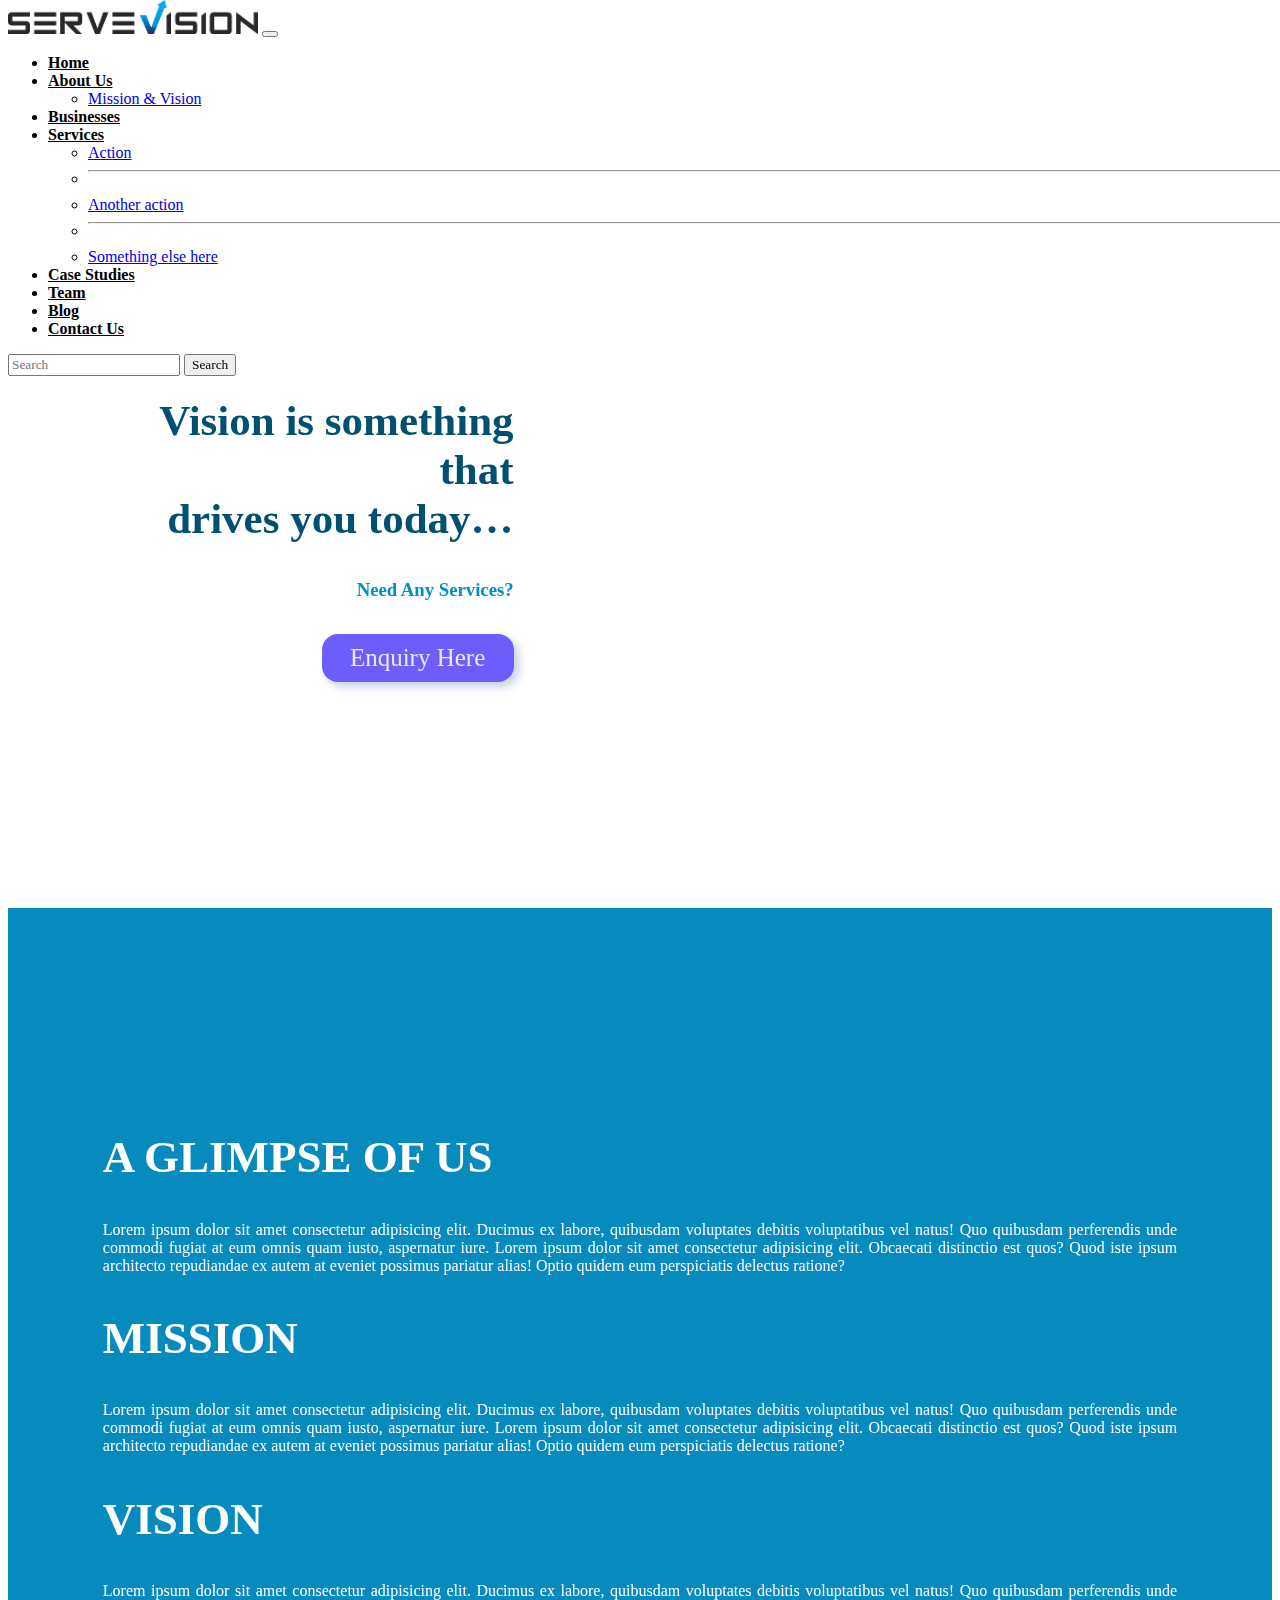
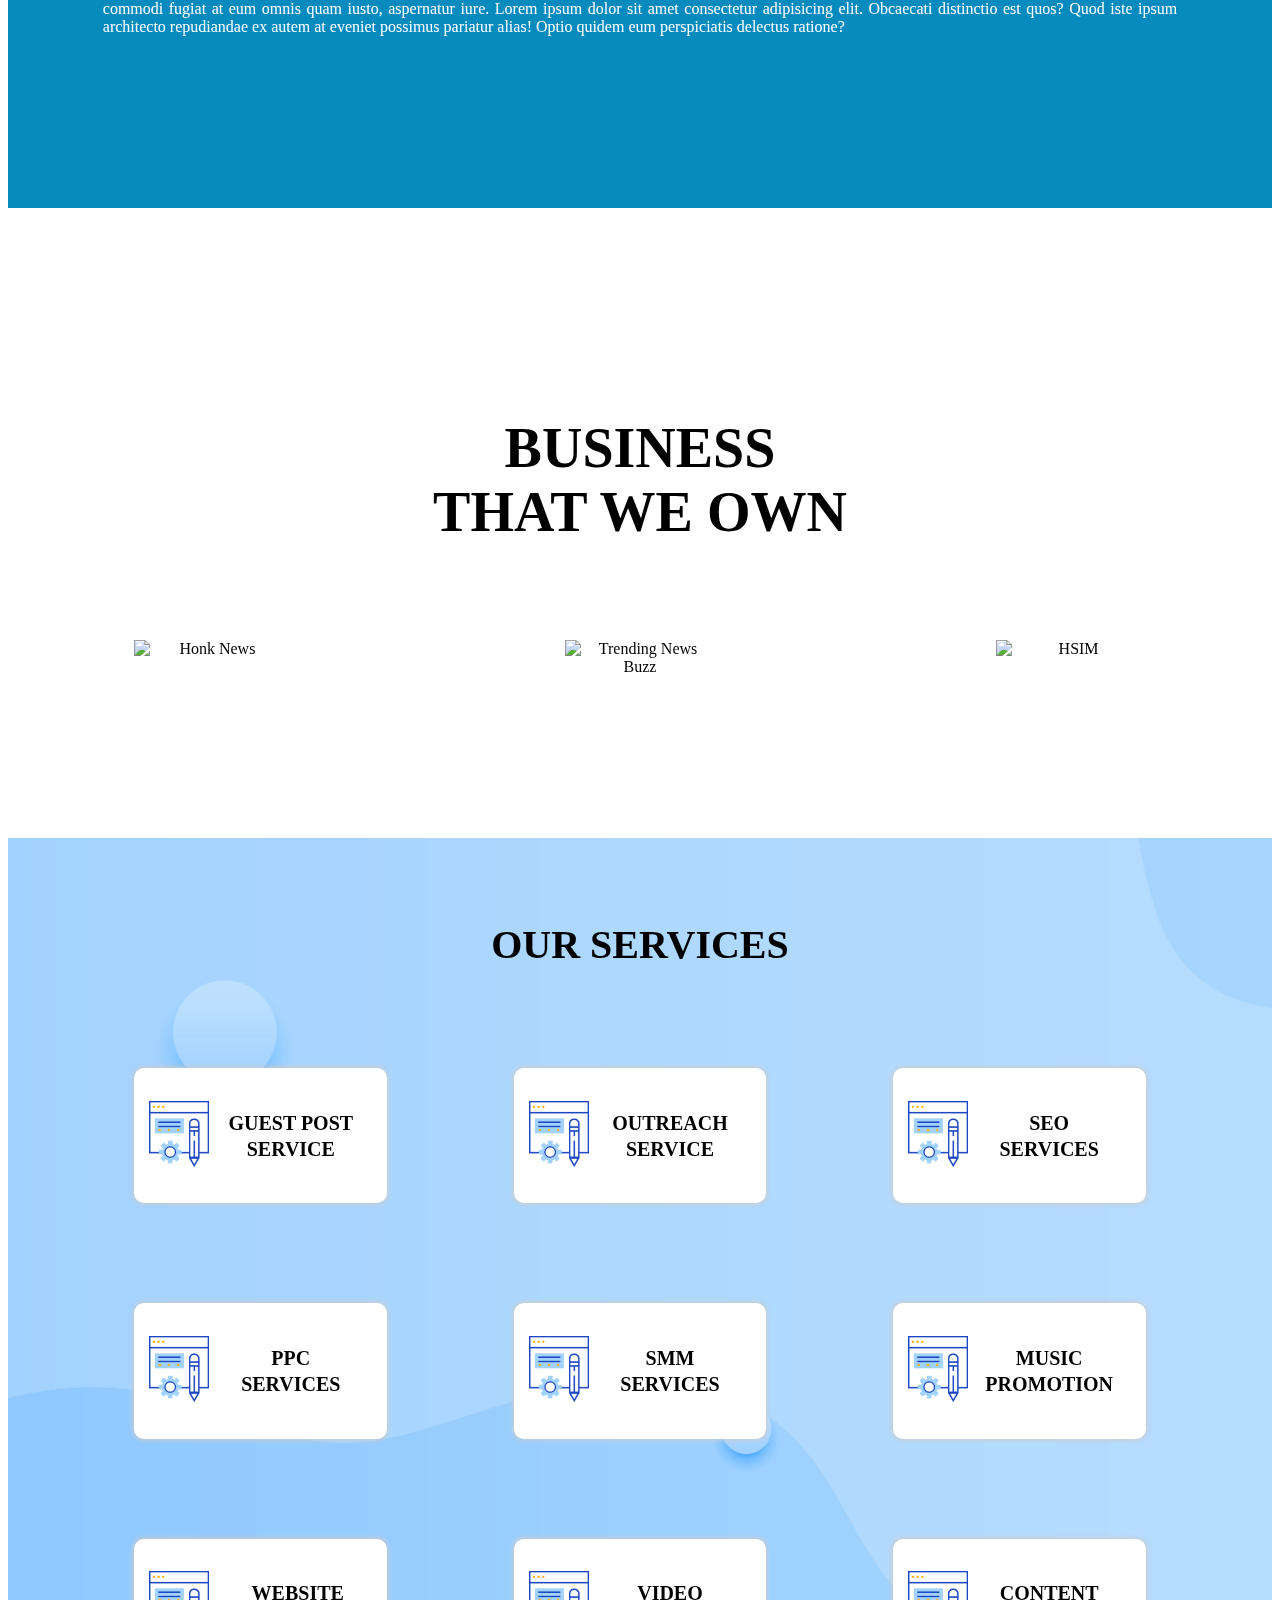
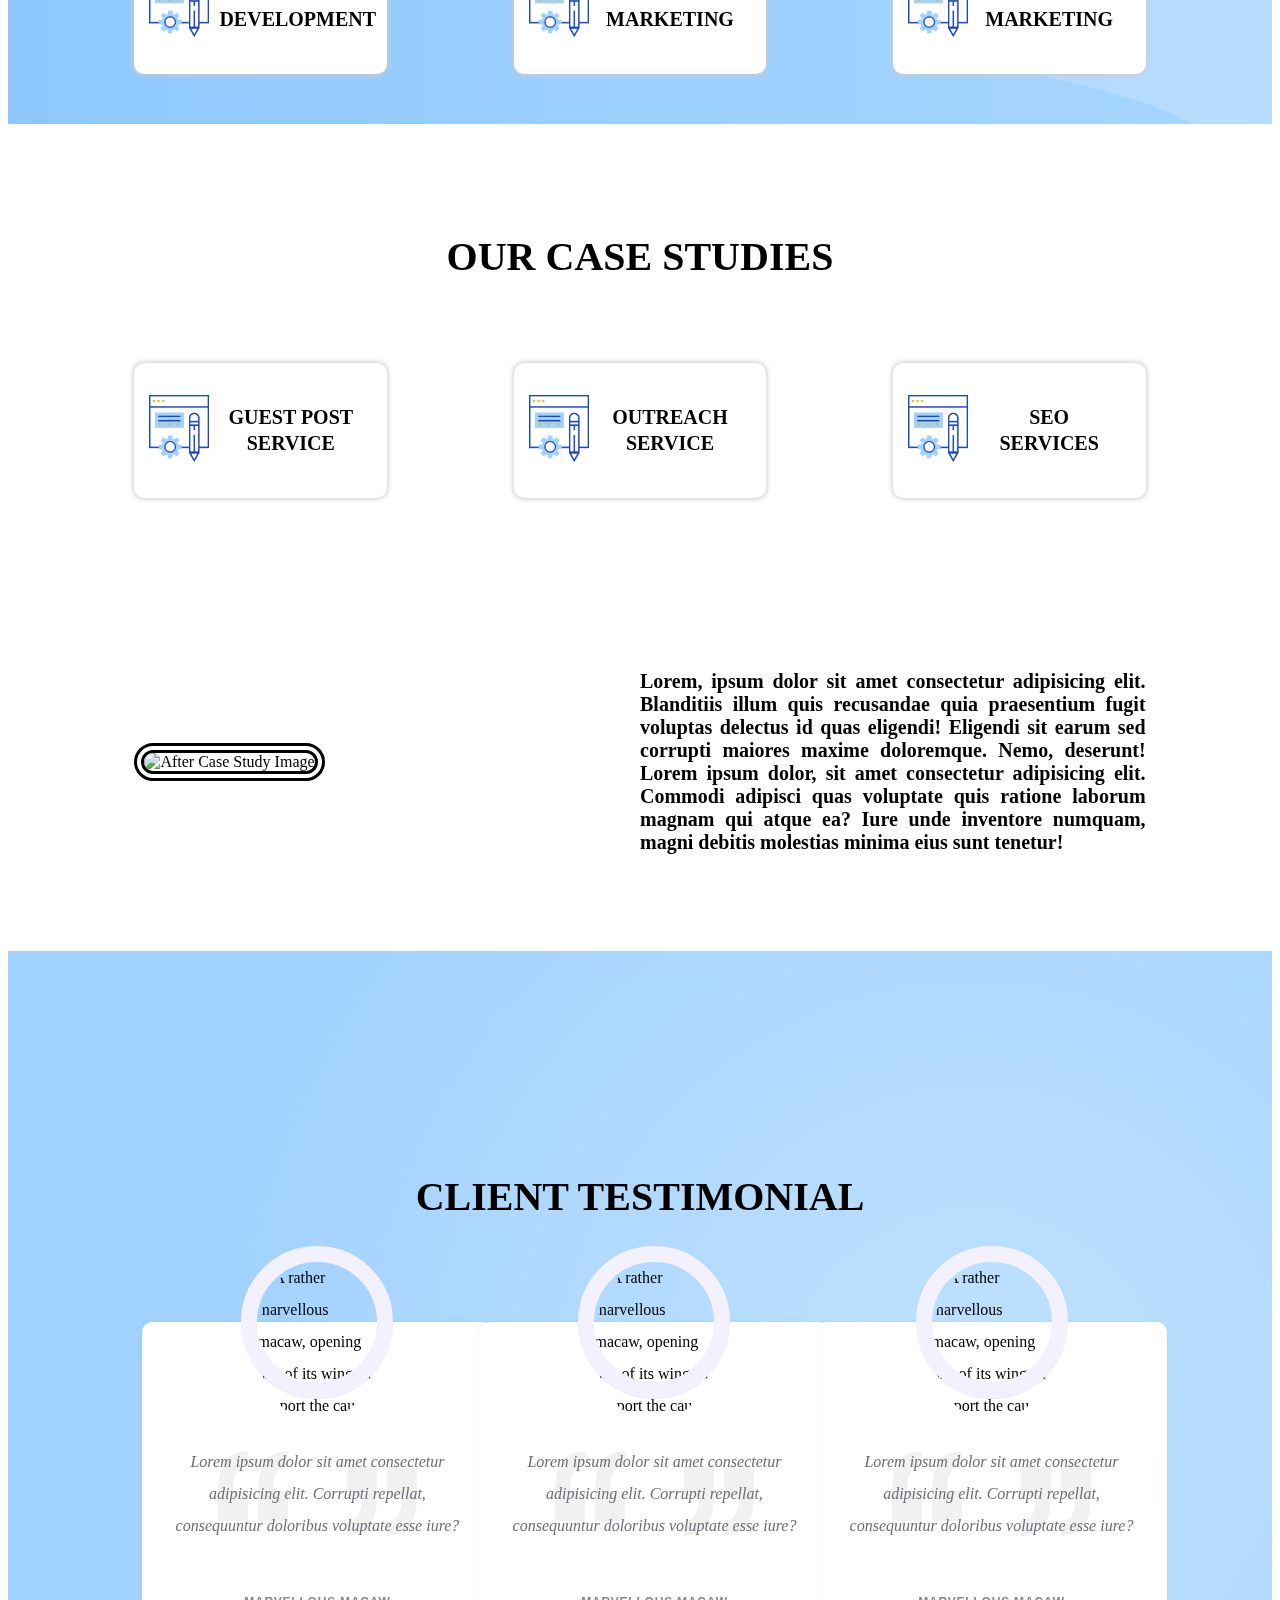
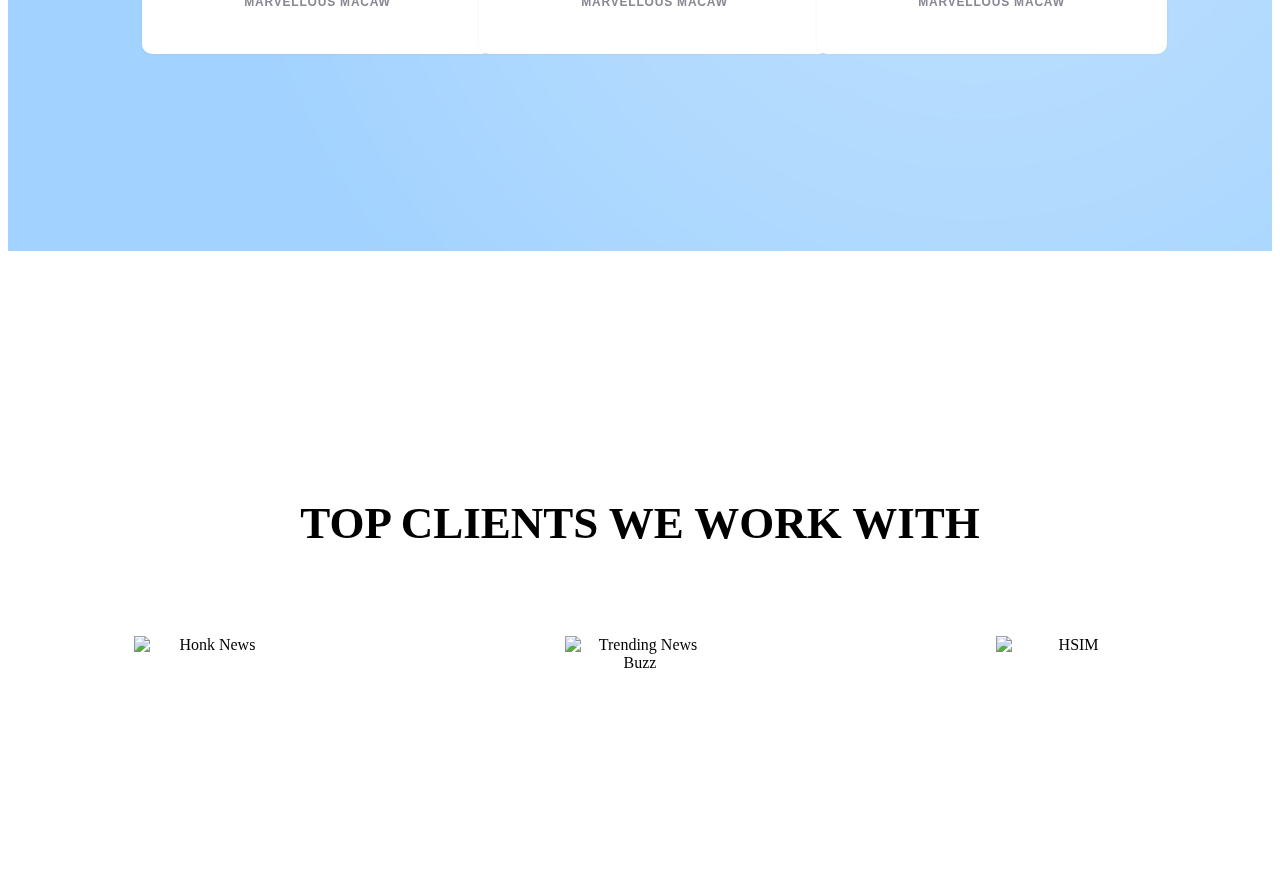
==== index.html @ 3889c472 "first commit" ====
<!DOCTYPE html>
<html lang="en">
<head>
    
    <link href="https://cdn.jsdelivr.net/npm/bootstrap@5.2.0/dist/css/bootstrap.min.css" rel="stylesheet" integrity="sha384-gH2yIJqKdNHPEq0n4Mqa/HGKIhSkIHeL5AyhkYV8i59U5AR6csBvApHHNl/vI1Bx" crossorigin="anonymous">
    <meta charset="UTF-8">
    <meta http-equiv="X-UA-Compatible" content="IE=edge">
    <meta name="viewport" content="width=device-width, initial-scale=1.0">
    <title>Serve Vision</title>
    <link rel="icon" type="image/x-icon" href="./media/images/favicon.png">
    <link rel="stylesheet" href="./style.css">
</head>
<body>
     <main id="main-container"> 
      <!-- Testing Navigation -->
      <nav class="navbar navbar-expand-lg bg-light">
        <div class="container">
          <a class="navbar-brand" href="#"><img src="./media/images/logo.png" alt="Serve Vision" width="250px"></a>
          <button class="navbar-toggler" type="button" data-bs-toggle="collapse" data-bs-target="#navbarSupportedContent" aria-controls="navbarSupportedContent" aria-expanded="false" aria-label="Toggle navigation">
            <span class="navbar-toggler-icon"></span>
          </button>
          <div class="collapse navbar-collapse" id="navbarSupportedContent">
            <ul class="navbar-nav me-auto mb-2 mb-lg-0">
              <li class="nav-item">
                <a class="nav-link active" aria-current="page" href="/index.html">Home</a>
              </li>
              <li class="nav-item dropdown">
                <a class="nav-link dropdown-toggle" href="#" role="button" data-bs-toggle="dropdown" aria-expanded="false">
                  About Us
                </a>
                <ul class="dropdown-menu">
                  <li><a class="dropdown-item" href="#missionvision">Mission & Vision</a></li>
                </ul>
              </li>
              <li class="nav-item">
                <a class="nav-link" href="#businesses">Businesses</a>
              </li>
              <li class="nav-item dropdown">
                <a class="nav-link dropdown-toggle" href="#services" role="button" data-bs-toggle="dropdown" aria-expanded="false">
                  Services
                </a>
                <ul class="dropdown-menu">
                  <li><a class="dropdown-item" href="#">Action</a></li>
                  <li><hr class="dropdown-divider"></li>
                  <li><a class="dropdown-item" href="#">Another action</a></li>
                  <li><hr class="dropdown-divider"></li>
                  <li><a class="dropdown-item" href="#">Something else here</a></li>
                </ul>
              </li>
              <li class="nav-item">
                <a class="nav-link" href="#casestudies">Case Studies</a>
              </li>
              <li class="nav-item">
                <a class="nav-link" href="#">Team</a>
              </li>
              <li class="nav-item">
                <a class="nav-link" href="#">Blog</a>
              </li>
              <li class="nav-item">
                <a class="nav-link" href="#">Contact Us</a>
              </li>
            </ul>
            <form class="d-flex" role="search">
              <input class="form-control me-2" type="search" placeholder="Search" aria-label="Search">
              <button class="btn btn-outline-success" type="submit">Search</button>
            </form>
          </div>
        </div>
      </nav>
      <!-- Image & Text Section  -->
      <div class="background-image-section">
        <video src="./media/video/background.mp4" id="background-video"  autoplay muted></video>
        <video src="./media/video/backgroundmobile.mp4" id="background-video-mobile"  autoplay muted></video>
        <div class="background-main-section">
        <div class="background-left-section">
          <h2>Vision is something that<br> drives you today…</h2>
          <h3 class="needservice">Need Any Services?</h3>
          <!-- <div class="btn-image btn__primary"><p>Button</p></div> -->
          <div class="image-button-section">
          <div class="image-button">Enquiry Here</div></div>
        </div>
        <div class="background-right-section">
        </div></div>
      </div>
      <!-- Glimpse Section -->
      <div class="glimpse-section">
        <div class="glimpse-section-content">
        <h2>A Glimpse of us</h2>
        <p>Lorem ipsum dolor sit amet consectetur adipisicing elit. Ducimus ex labore, quibusdam voluptates debitis voluptatibus vel natus! Quo quibusdam perferendis unde commodi fugiat at eum omnis quam iusto, aspernatur iure. Lorem ipsum dolor sit amet consectetur adipisicing elit. Obcaecati distinctio est quos? Quod iste ipsum architecto repudiandae ex autem at eveniet possimus pariatur alias! Optio quidem eum perspiciatis delectus ratione?</p>
        <h2>MISSION</h2>
        <p>Lorem ipsum dolor sit amet consectetur adipisicing elit. Ducimus ex labore, quibusdam voluptates debitis voluptatibus vel natus! Quo quibusdam perferendis unde commodi fugiat at eum omnis quam iusto, aspernatur iure. Lorem ipsum dolor sit amet consectetur adipisicing elit. Obcaecati distinctio est quos? Quod iste ipsum architecto repudiandae ex autem at eveniet possimus pariatur alias! Optio quidem eum perspiciatis delectus ratione?</p>
        <h2>VISION</h2>
        <p>Lorem ipsum dolor sit amet consectetur adipisicing elit. Ducimus ex labore, quibusdam voluptates debitis voluptatibus vel natus! Quo quibusdam perferendis unde commodi fugiat at eum omnis quam iusto, aspernatur iure. Lorem ipsum dolor sit amet consectetur adipisicing elit. Obcaecati distinctio est quos? Quod iste ipsum architecto repudiandae ex autem at eveniet possimus pariatur alias! Optio quidem eum perspiciatis delectus ratione?</p>
      </div></div>
    <!-- Business We Own -->
      <div class="business-we-own">
        <h2>BUSINESS<br> THAT WE OWN</h2>
        <div class="logos-section">
          <img src="https://honknews.com/wp-content/uploads/2022/04/Honknews-1.png" alt="Honk News">
          <img src="https://trendingnewsbuzz.com/wp-content/uploads/2022/04/Trendingnewsbuzz-1.png" alt="Trending News Buzz">
          <img src="https://hsim.in/wp-content/uploads/2022/02/png-hsim-logo.png" alt="HSIM">
        </div>
      </div>
      <!-- Services Section -->
      <div class="services-section">
        <h2 class="main-service-heading">Our Services</h2>
        <!-- Service Row 1 -->
          <div class="service-row-one">
            <!-- Service One -->
            <div class="service-one service">
              <div class="image-section">
                <img src="./media/images/Icon.jpg" alt="Service Icon">
              </div>
              <h2 class="service-heading">Guest Post Service</h2>
            </div>
            <!-- Service Two -->
            <div class="service-two service">
              <div class="image-section">
                <img src="./media/images/Icon.jpg" alt="Service Icon">
              </div>
              <h2 class="service-heading">Outreach Service</h2>
            </div>
            <!-- Service Three -->
            <div class="service-three service">
              <div class="image-section">
                <img src="./media/images/Icon.jpg" alt="Service Icon">
              </div>
              <h2 class="service-heading">SEO <br>Services</h2>
            </div>
          </div>
          <!-- Service Row 2 -->
          <div class="service-row-one">
            <!-- Service One -->
            <div class="service-one service">
              <div class="image-section">
                <img src="./media/images/Icon.jpg" alt="Service Icon">
              </div>
              <h2 class="service-heading">PPC <br>Services</h2>
            </div>
            <!-- Service Two -->
            <div class="service-two service">
              <div class="image-section">
                <img src="./media/images/Icon.jpg" alt="Service Icon">
              </div>
              <h2 class="service-heading">SMM <br>Services</h2>
            </div>
            <!-- Service Three -->
            <div class="service-three service">
              <div class="image-section">
                <img src="./media/images/Icon.jpg" alt="Service Icon">
              </div>
              <h2 class="service-heading">Music <br> Promotion</h2>
            </div>
          </div>
          <!-- Service Row 3 -->
          <div class="service-row-one">
            <!-- Service One -->
            <div class="service-one service">
              <div class="image-section">
                <img src="./media/images/Icon.jpg" alt="Service Icon">
              </div>
              <h2 class="service-heading">Website <br> Development</h2>
            </div>
            <!-- Service Two -->
            <div class="service-two service">
              <div class="image-section">
                <img src="./media/images/Icon.jpg" alt="Service Icon">
              </div>
              <h2 class="service-heading">Video <br> Marketing</h2>
            </div>
            <!-- Service Three -->
            <div class="service-three service">
              <div class="image-section">
                <img src="./media/images/Icon.jpg" alt="Service Icon">
              </div>
              <h2 class="service-heading">Content <br> Marketing</h2>
            </div>
          </div>
      </div>
      <!-- Our Case Studies -->
      <div class="case-studies">
        <h2 class="main-service-heading">Our Case Studies</h2>
        <div class="service-row-one">
          <!-- Service One -->
          <div class="service-one service">
            <div class="image-section">
              <img src="./media/images/Icon.jpg" alt="Service Icon">
            </div>
            <h2 class="service-heading">Guest Post Service</h2>
          </div>
          <!-- Service Two -->
          <div class="service-two service">
            <div class="image-section">
              <img src="./media/images/Icon.jpg" alt="Service Icon">
            </div>
            <h2 class="service-heading">Outreach Service</h2>
          </div>
          <!-- Service Three -->
          <div class="service-three service">
            <div class="image-section">
              <img src="./media/images/Icon.jpg" alt="Service Icon">
            </div>
            <h2 class="service-heading">SEO <br>Services</h2>
          </div>
        </div>
      </div>
      <!-- After Case Studies -->
      <div class="after-case-studies">
        <div class="main-after-case">
        <div class="after-case-image">
          <img src="https://images.unsplash.com/photo-1546587348-d12660c30c50?ixlib=rb-1.2.1&ixid=MnwxMjA3fDB8MHxzZWFyY2h8N3x8bmF0dXJhbHxlbnwwfHwwfHw%3D" alt="After Case Study Image">
        </div>
        <div class="after-case-text">
          <h4>Lorem, ipsum dolor sit amet consectetur adipisicing elit. Blanditiis illum quis recusandae quia praesentium fugit voluptas delectus id quas eligendi! Eligendi sit earum sed corrupti maiores maxime doloremque. Nemo, deserunt! Lorem ipsum dolor, sit amet consectetur adipisicing elit. Commodi adipisci quas voluptate quis ratione laborum magnam qui atque ea? Iure unde inventore numquam, magni debitis molestias minima eius sunt tenetur!</h4>
        </div>
      </div></div>
      <!-- Client Testimonials -->
      <div class="testimonials-section">
        <h2 class="main-service-heading">Client Testimonial</h2>
        <div class="testimonial-main-section">
          <!-- testimonail One -->
          <div class="testimonial-one testimonials">
          <article>
            <figure>
                <img alt="A rather marvellous macaw, opening one of its wings to support the cause." src="https://images.pexels.com/photos/2317904/pexels-photo-2317904.jpeg?auto=compress&cs=tinysrgb&dpr=2&h=650&w=940" />
            </figure>
        
            <div>
                <p>
                    Lorem ipsum dolor sit amet consectetur adipisicing elit. Corrupti repellat, consequuntur doloribus voluptate esse iure?
                </p>
                <h1>
                    Marvellous Macaw
                </h1>
            </div>
           </article>
          </div>
          <!-- Testimonail Two -->
          <div class="testimonial-two testimonials">
            <article>
              <figure>
                  <img alt="A rather marvellous macaw, opening one of its wings to support the cause." src="https://images.pexels.com/photos/2317904/pexels-photo-2317904.jpeg?auto=compress&cs=tinysrgb&dpr=2&h=650&w=940" />
              </figure>
          
              <div>
                  <p>
                      Lorem ipsum dolor sit amet consectetur adipisicing elit. Corrupti repellat, consequuntur doloribus voluptate esse iure?
                  </p>
                  <h1>
                      Marvellous Macaw
                  </h1>
              </div>
             </article>
            </div>
            <!-- Testimonial Three -->
            <div class="testimonial-three testimonials">
              <article>
                <figure>
                    <img alt="A rather marvellous macaw, opening one of its wings to support the cause." src="https://images.pexels.com/photos/2317904/pexels-photo-2317904.jpeg?auto=compress&cs=tinysrgb&dpr=2&h=650&w=940" />
                </figure>
            
                <div>
                    <p>
                        Lorem ipsum dolor sit amet consectetur adipisicing elit. Corrupti repellat, consequuntur doloribus voluptate esse iure?
                    </p>
                    <h1>
                        Marvellous Macaw
                    </h1>
                </div>
               </article>
              </div>
        </div>
      </div>
      <!-- TOp CLients we work with Section -->
      <div class="top-clients-work">
        <h2>Top Clients we work with</h2>
        <div class="logos-section">
          <img src="https://honknews.com/wp-content/uploads/2022/04/Honknews-1.png" alt="Honk News">
          <img src="https://trendingnewsbuzz.com/wp-content/uploads/2022/04/Trendingnewsbuzz-1.png" alt="Trending News Buzz">
          <img src="https://hsim.in/wp-content/uploads/2022/02/png-hsim-logo.png" alt="HSIM">
        </div>
      </div>
  </main>


<!-- Scripts -->
<script src="./script.js"></script>
<script src="https://cdn.jsdelivr.net/npm/bootstrap@5.2.0/dist/js/bootstrap.bundle.min.js" integrity="sha384-A3rJD856KowSb7dwlZdYEkO39Gagi7vIsF0jrRAoQmDKKtQBHUuLZ9AsSv4jD4Xa" crossorigin="anonymous"></script>
</body>
</html>
---- style.css ----
* {
    font-family: 'Times New Roman', Times, serif;
    box-sizing: border-box;
}
.nav-link {
    color: black !important;
    font-weight: bold;
}
.active {
    color: white;
}
.navbar {
    position: fixed;
    width: 100vw;
    top: 0%;
    background-color: white;
    z-index: 10000;
}
.navbar-toggler-icon {
    color: white;
}
.navbar-toggler {
    color: white;
}

#background-video {
    height: 100vh !important;
    object-fit: cover;
    position: fixed;
    left: 0;
    right: 0;
    top: 0;
    bottom: 0;
    z-index: -1;
  }
  #background-video-mobile {
    display: none;
  }

.background-image-section {
    height: 100vh;
    background-size: cover;
    padding-top: 5%;
    
}
.background-image-section h2 {
    color: #005171;
    font-size: 43px;
    text-align:right;
}


.navbar-toggler span {
    color: white;
}

.background-left-section {
    width: 30%;
}
.background-right-section {
    width: 50%;
}
.background-main-section {
    display: flex;
    /* width: 100vw; */
    text-align: center;
    align-items: center;
    justify-content: center;
    height: 100vh;
    user-select: none;
}
.needservice {
    color: #0090c8;
    text-align: right;
}
.image-button-section {
    display: flex;
    justify-content: end;
    padding-top: 15px;
}
.image-button {
    width: 12rem;
    height: 3rem;
    border-radius: 1rem;
    box-shadow:0.3rem 0.3rem 0.6rem #c8d0e7, -0.2rem -0.2rem 0.5rem #FFFFFF ;
    justify-content: center;
    align-items: center;
    display: flex;
    cursor: pointer;
    transition: 0.3s ease;
    background: #6d5dfc;
    color: #E4EBF5;
    font-size: 25px;
    display: flex;
    user-select: none;
}
.image-button:hover {
    color: #FFFFFF;
}
.image-button:active {
    box-shadow: inset 0.2rem 0.2rem 1rem #5b0eeb, inset -0.2rem -0.2rem 1rem #8abdff;
}
.glimpse-section {
    background: #078bbf;
    height: 100vh;
    padding-top: 30px;
    text-align: left;
    align-items: center;
    justify-content: center;
    display: flex;
    user-select: none;
}

.glimpse-section-content {
    width: 85%;
    margin-left: auto;
    margin-right: auto;
}
.glimpse-section h2 {
    color: white;
    text-transform: uppercase;
    font-size: 45px;
}
.glimpse-section p {
    text-align: justify;
    color: white;
}
.business-we-own {
    background: white;
    height: 70vh;
    text-align: center;
    display: flex;
    flex-direction: column;
    align-items: center;
    justify-content: center;
    user-select: none;
}
.business-we-own h2 {
    font-size: 56px;
}
.logos-section {
    display: flex;
    width: 80%;
    margin-left: auto;
    margin-right: auto ;
    justify-content: space-between;
    margin-top: 50px;
    
}
.logos-section img {
    width: 150px;
    height: auto;
}
.services-section {
    background: url('./media/images/backgroundservice.jpg');
    /* height: 100vh; */
    background-size: cover;
    user-select: none;
}
.service-row-one {
    width: 80%;
    margin-left: auto;
    margin-right: auto;
    justify-content: space-between;
}
.services-section {
    /* text-align: center; */
    padding: 50px 0px;
    text-transform: uppercase;
}
.service-row-one {
    display: flex;
    margin-top: 100px;
}
.main-service-heading {
    font-size: 40px;
    text-align: center;
}
.service {
    background: white;
    width: 25%;
    align-items: left;
    padding: 15px;
    align-items: center;
    box-shadow: 0px 0px 5px 0.5px #ccc;
    border-radius: 10px;
    cursor: pointer;
    user-select: none;
    display: flex;
    transition: all 1s ease;
}

.service:active {
    box-shadow: inset -3px -3px 15px 0.5px #ccc;
}
.service:hover {
    transform: scale(1.02);
}
.service .image-section img {
    width: 60px;
}
.service-heading {
    width: 100%;
    font-size: 20px;
    padding: 10px;
    text-align: center;
    line-height: 1.3;
    text-transform: uppercase;
}
.case-studies {
    background: white;
    height: 50vh;
    user-select: none;
    justify-content: center;
    align-items: center;
    display: flex;
    flex-direction: column;
}

.case-studies .service-row-one {
    margin-top: 50px;
}

.case-studies .main-service-heading {
    text-transform: uppercase;
}
.after-case-studies {
    width: 100%;
    margin-left: auto;
    margin-right: auto;
    background: white;
    padding: 70px 0px;
    user-select: none;
}
.main-after-case {
    width: 80%;
    margin-left: auto;
    margin-right: auto;
    display: flex;
    align-items: center;
}
.after-case-image {
    width: 50%;
}
.after-case-text {
    width: 50%;
}
.after-case-image img {
    width: 80%;
    border-radius: 30px;
    border: 10px double black;
    cursor: pointer;
    transition: all 1s ease;
}
.after-case-image img:hover {
    transform: scale(1.02);
}
.after-case-text h4 {
    text-align: justify;
    font-size: 20px;
}

.testimonials-section {
    background: url('./media/images/testimonialsbackground.jpg');
    background-size: cover;
    height: 100vh;
    padding: 50px 0px;
    user-select: none;
    justify-content: center;
    display: flex;
    flex-direction: column;
}
.testimonials-section .main-service-heading {
    text-transform: uppercase;
}
.testimonial-main-section {
    width: 80%;
    margin-left: auto;
    margin-right: auto;
    padding-top: 60px;
    display: flex;
    justify-content: space-between;
    align-items: center;
    justify-content: center;
}
.testimonials {
    width: 33.33%;
}
/* Testing Tesimonials */
article {
    /* limit the width of the article container */
    width: 350px;
    /* display the contents in a column */
    display: flex;
    flex-direction: column;
    align-items: center;
    background: hsl(0, 0%, 100%);
    line-height: 2;
    border-radius: 10px;
    margin: 0.5rem;
    /* transition for the transform property, updated in the script */
    transition: transform 0.2s ease-out;
    box-shadow: 0 0 5px -2px hsla(0, 0%, 0%, 0.1);
  }
  article figure {
    /* limit the width and height of the figure to show the image in a circle */
    width: 120px;
    height: 120px;
    border-radius: 50%;
    /* specify negative margin matching half the height of the element */
    margin-top: -60px;
    /* position relative for the pseudo element */
    position: relative;
    
  }
  article figure:before {
    /* add a border around the figure matching the color of the background, faking the clip */
    content: "";
    border-radius: inherit;
    position: absolute;
    top: 50%;
    left: 50%;
    width: 100%;
    height: 100%;
    transform: translate(-50%, -50%);
    border: 1rem solid hsl(250, 85%, 97%);
    box-shadow: 0 1px hsla(0, 0%, 0%, 0.1);
  }
  article figure img {
    /* stretch the image to cover the size of the wrapping container */
    border-radius: inherit;
    width: 100%;
    height: 100%;
    /* object fit to maintain the aspect ratio and fit the width/height */
    object-fit: cover;
  }
  
  article div {
    /* center the text in the div container */
    text-align: center;
    margin: 2rem;
  }
  article div p {
    color: hsl(250, 5%, 45%);
    font-weight: 400;
    font-style: italic;
    margin: 1rem 0 3rem;
    font-family: "Noticia Text", serif;
    /* position relative for the pseudo element */
    position: relative;
    z-index: 5;
  }
  article div p:before {
    /* with SVG elements include two icons for the quote */
    content: "";
    position: absolute;
    top: 50%;
    left: 50%;
    width: 100%;
    height: 100%;
    transform: translate(-50%, -50%);
    z-index: -5;
    opacity: 0.05;
    /* position the icons at either end of the paragraph, rotate the second to have a mirrorer image */
    background: url('data:image/svg+xml;utf8,<svg xmlns="http://www.w3.org/2000/svg" viewBox="0 0 70 70" width="70" height="70"><rect x="0" y="40" width="30" height="30"></rect><path d="M 0 40 q 0 -40 30 -40 v 15 q -15 0 -15 25"></path><rect x="40" y="40" width="30" height="30"></rect><path d="M 40 40 q 0 -40 30 -40 v 15 q -15 0 -15 25"></path></svg>'),
      url('data:image/svg+xml;utf8,<svg xmlns="http://www.w3.org/2000/svg" viewBox="0 0 70 70" width="70" height="70" transform="rotate(180)"><rect x="0" y="40" width="30" height="30"></rect><path d="M 0 40 q 0 -40 30 -40 v 15 q -15 0 -15 25"></path><rect x="40" y="40" width="30" height="30"></rect><path d="M 40 40 q 0 -40 30 -40 v 15 q -15 0 -15 25"></path></svg>');
    background-position: 20% 20%, 80% 80%;
    background-repeat: no-repeat;
  }
  article div h1 {
    /* considerably reduce the size of the heading */
    color: hsl(260, 5%, 55%);
    font-family: "Lato", sans-serif;
    font-size: 0.75rem;
    text-transform: uppercase;
    letter-spacing: 0.05rem;
  }
  .top-clients-work {
    background: white;
    height: 70vh;
    text-align: center;
    display: flex;
    flex-direction: column;
    align-items: center;
    justify-content: center;
    user-select: none;
  }
  .top-clients-work h2 {
    font-size: 45px;
    text-transform: uppercase;
}




@media only screen and (max-width: 600px) {
    .background-main-section {
        flex-direction: column;
        /* background: url('./media/images/backgroundmobile.jpg'); */
        height: 100%;
        background-size: cover;
    }
    #background-video {
        display: none;
    }
    #background-video-mobile {
        display: block;
        width: 100vw;
        height: 100vh;
        object-fit: cover;
        position: fixed;
        left: 0;
        right: 0;
        top: 0;
        bottom: 0;
        z-index: -1;
    }
    .background-left-section {
        width: 100%;
    }
    .background-image-section h2 {
        font-size: 33px;
        text-align: center;
    }
    .background-main-section {
        align-items: flex-start;
        justify-content: flex-start;
        padding-top: 18%;
    }
    .image-button-section {
        justify-content: center;
    }
    .needservice {
        text-align: center;
    }
    .image-button {
        height: 2rem;
        font-size: 20px;
        width: 10rem;
    }
    .glimpse-section {
        height: auto;
        width: auto;
    }
    .glimpse-section h2 {
        font-size: 30px;
    }
    .business-we-own {
        height: auto;
        justify-content: center;
        padding: 30px 0px;
    }

    .logos-section {
        flex-direction: column;
        align-items: center;
        margin-top: 0px;
    }
    .logos-section img {
        margin-top: 20%;
    }
    .business-we-own h2 {
        font-size: 42px;
    }
    .service-row-one {
        flex-direction: column;
    }
    .service {
        width: 100%;
        margin-top: 15px;
    }
    .service-row-one {
        margin-top: 10px;
    }
    .case-studies {
        height: auto;
    }
    .case-studies .main-service-heading {
        font-size: 30px;
        margin-top: 15px;
    }
    .main-after-case {
        flex-direction: column;
    }
    .after-case-image {
        width: 100%;
    }
    .after-case-text {
        width: 100%;
    }
    .after-case-image img {
        width: 100%;
    }
    .after-case-text h4 {
        margin-top: 30px;
        text-align: justify;
    }
    .testimonials-section {
        height: auto;
    }
    .testimonial-main-section {
        flex-direction: column;
        width: auto;
        align-items: flex-start;
    }
    .testimonial-two, .testimonial-three {
        margin-top: 60px;
    }
    .top-clients-work h2 {
        font-size: 30px;
    }
   
  }
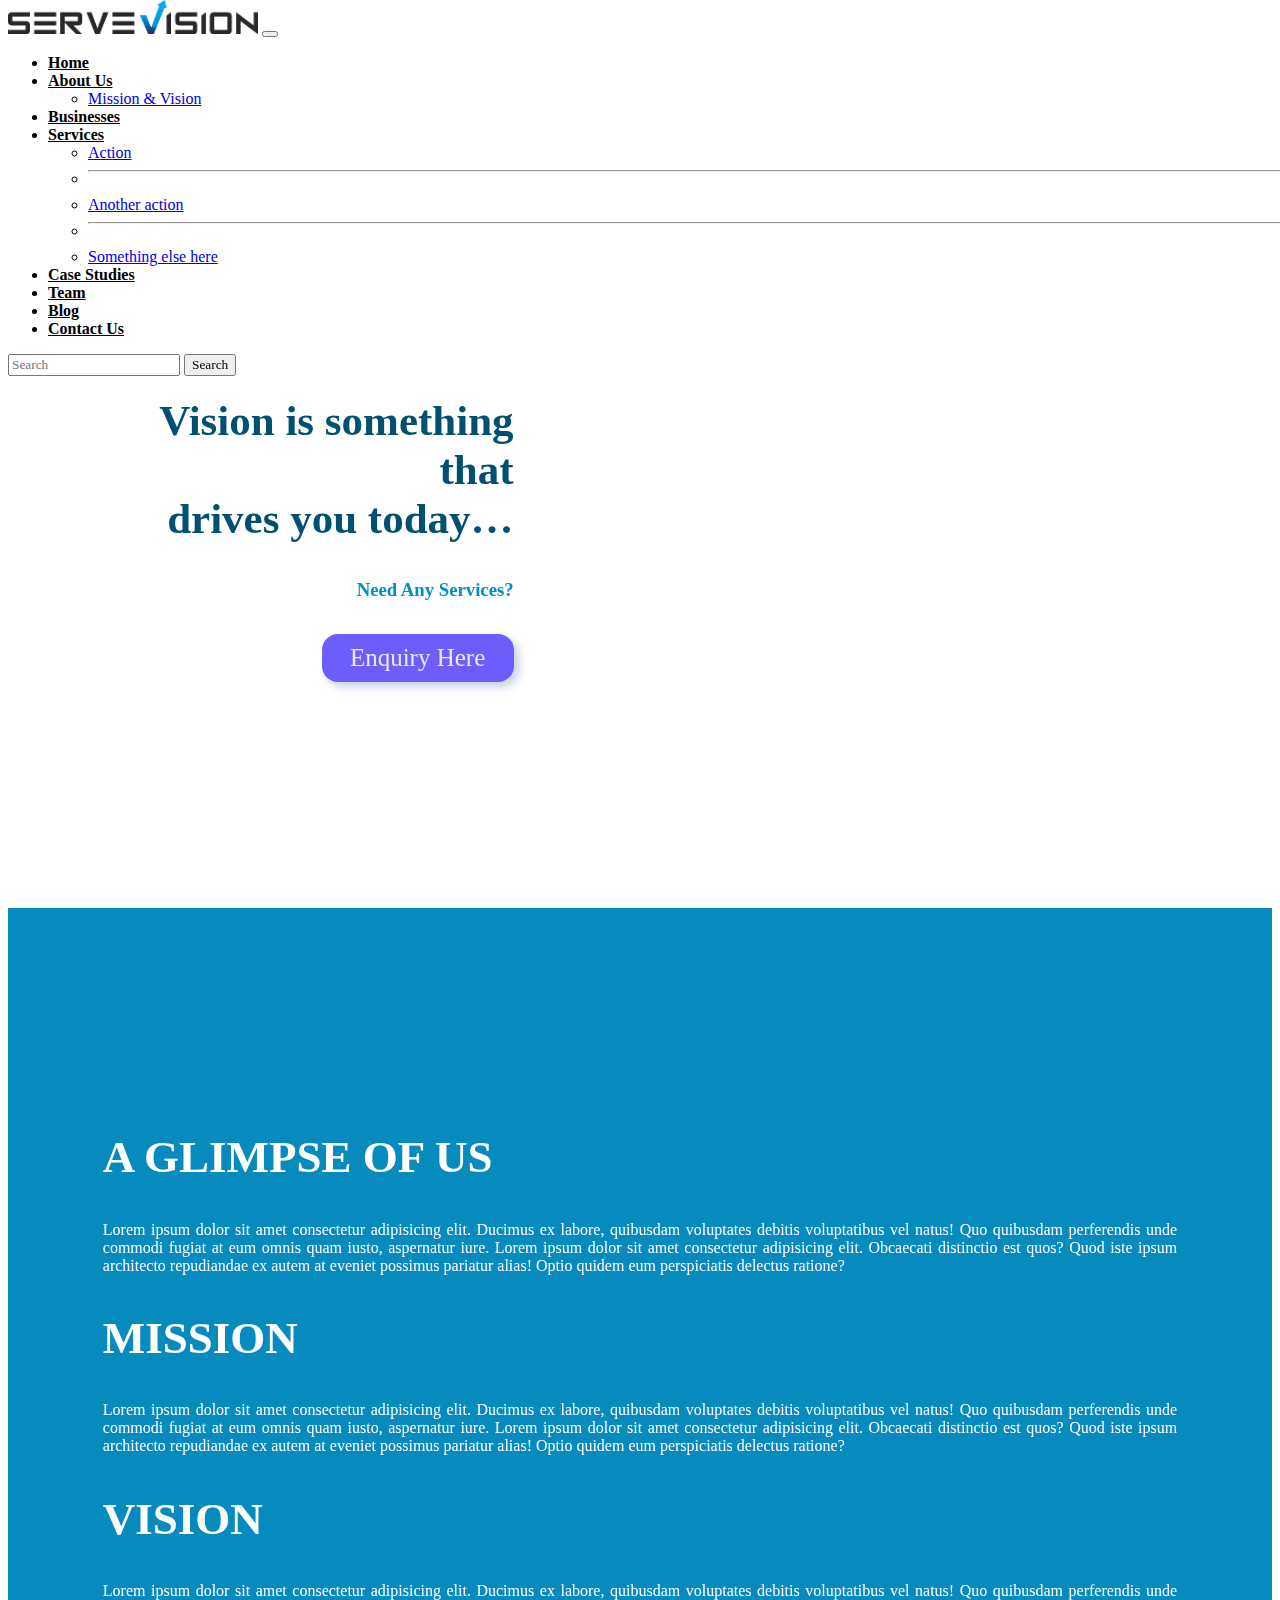
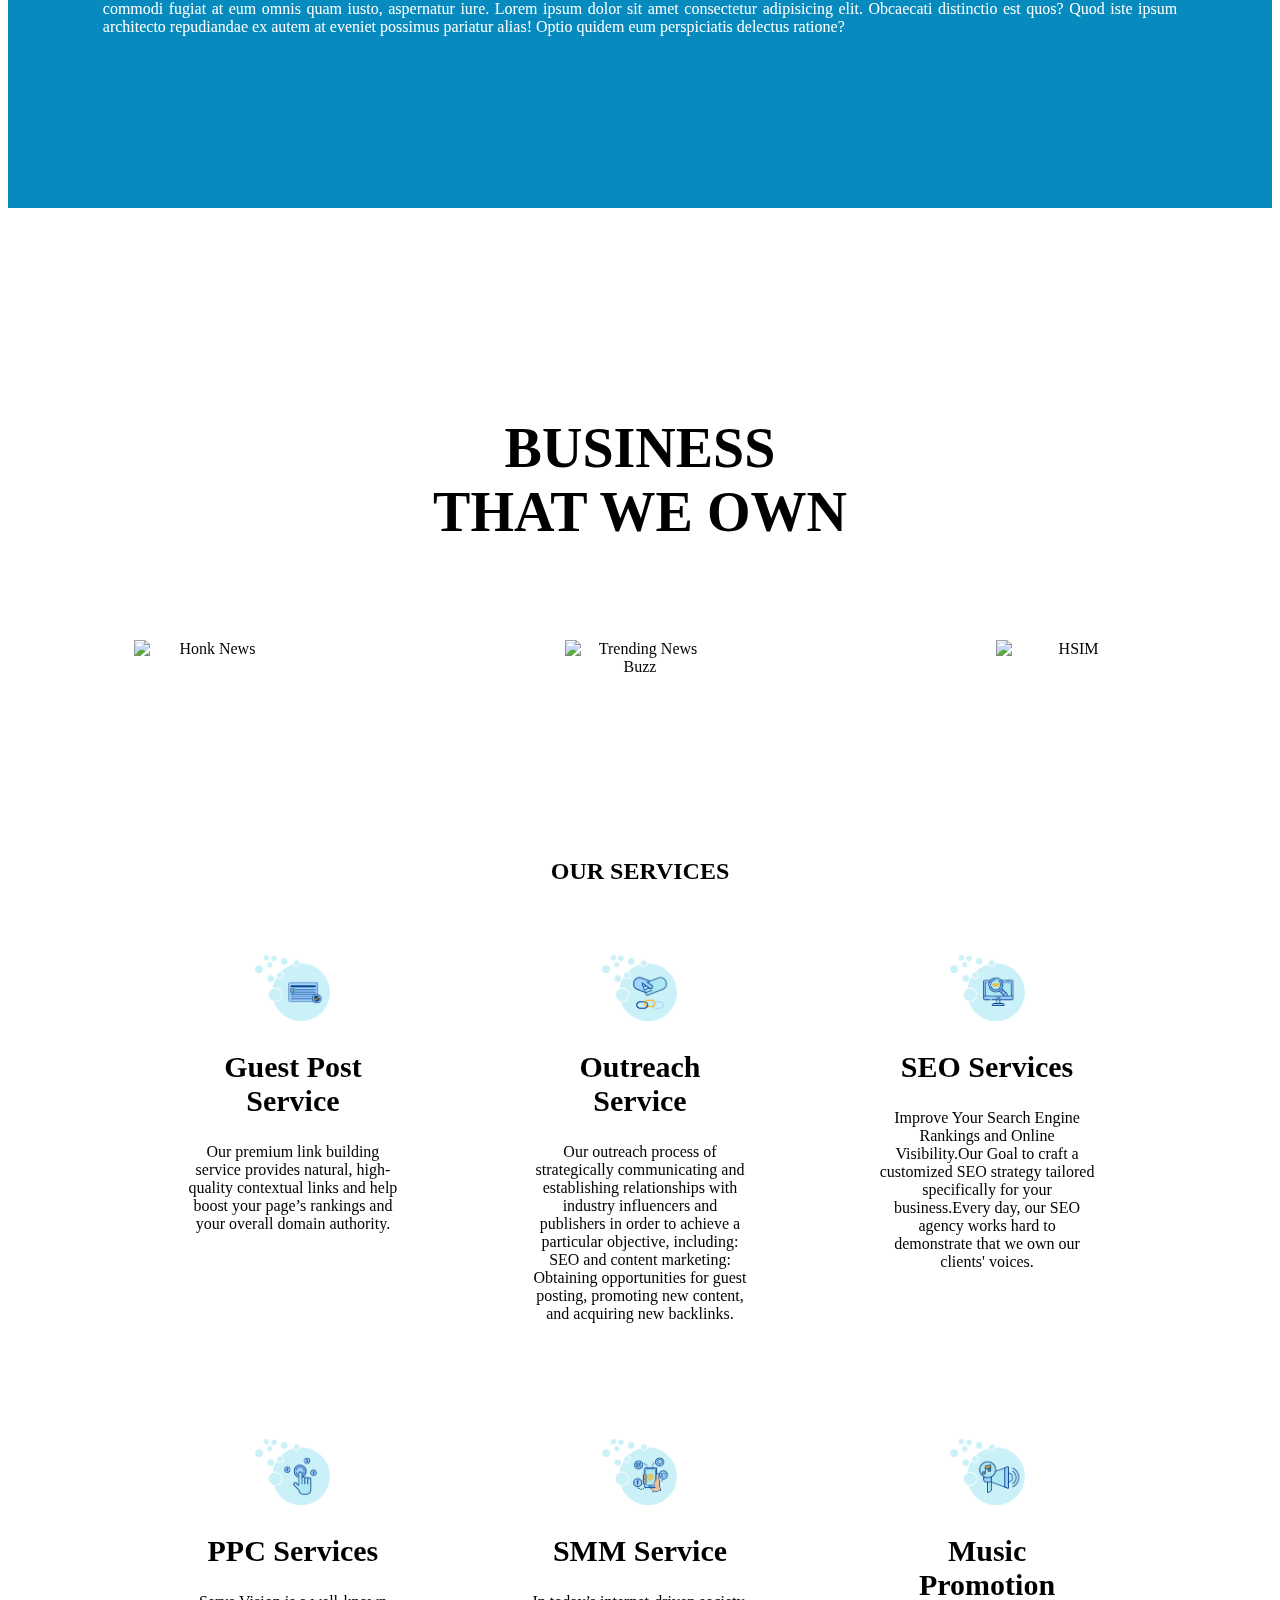
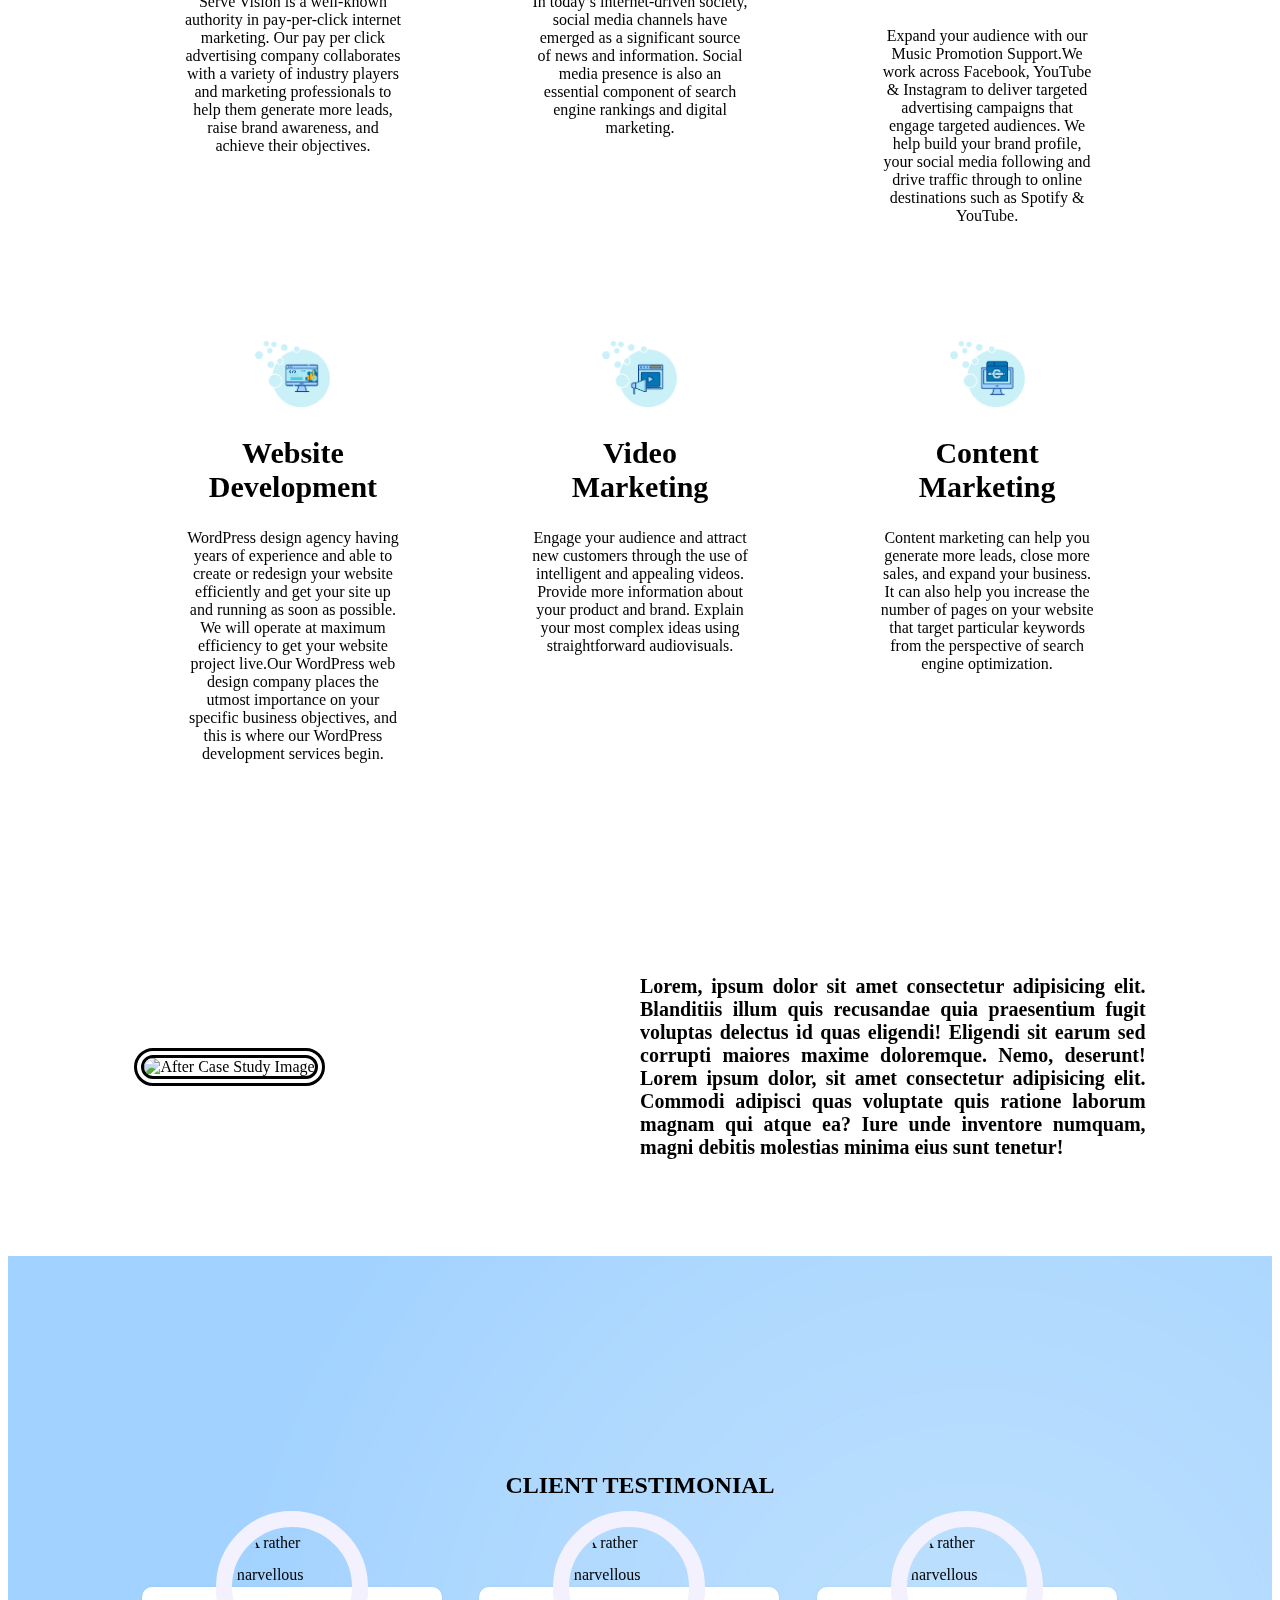
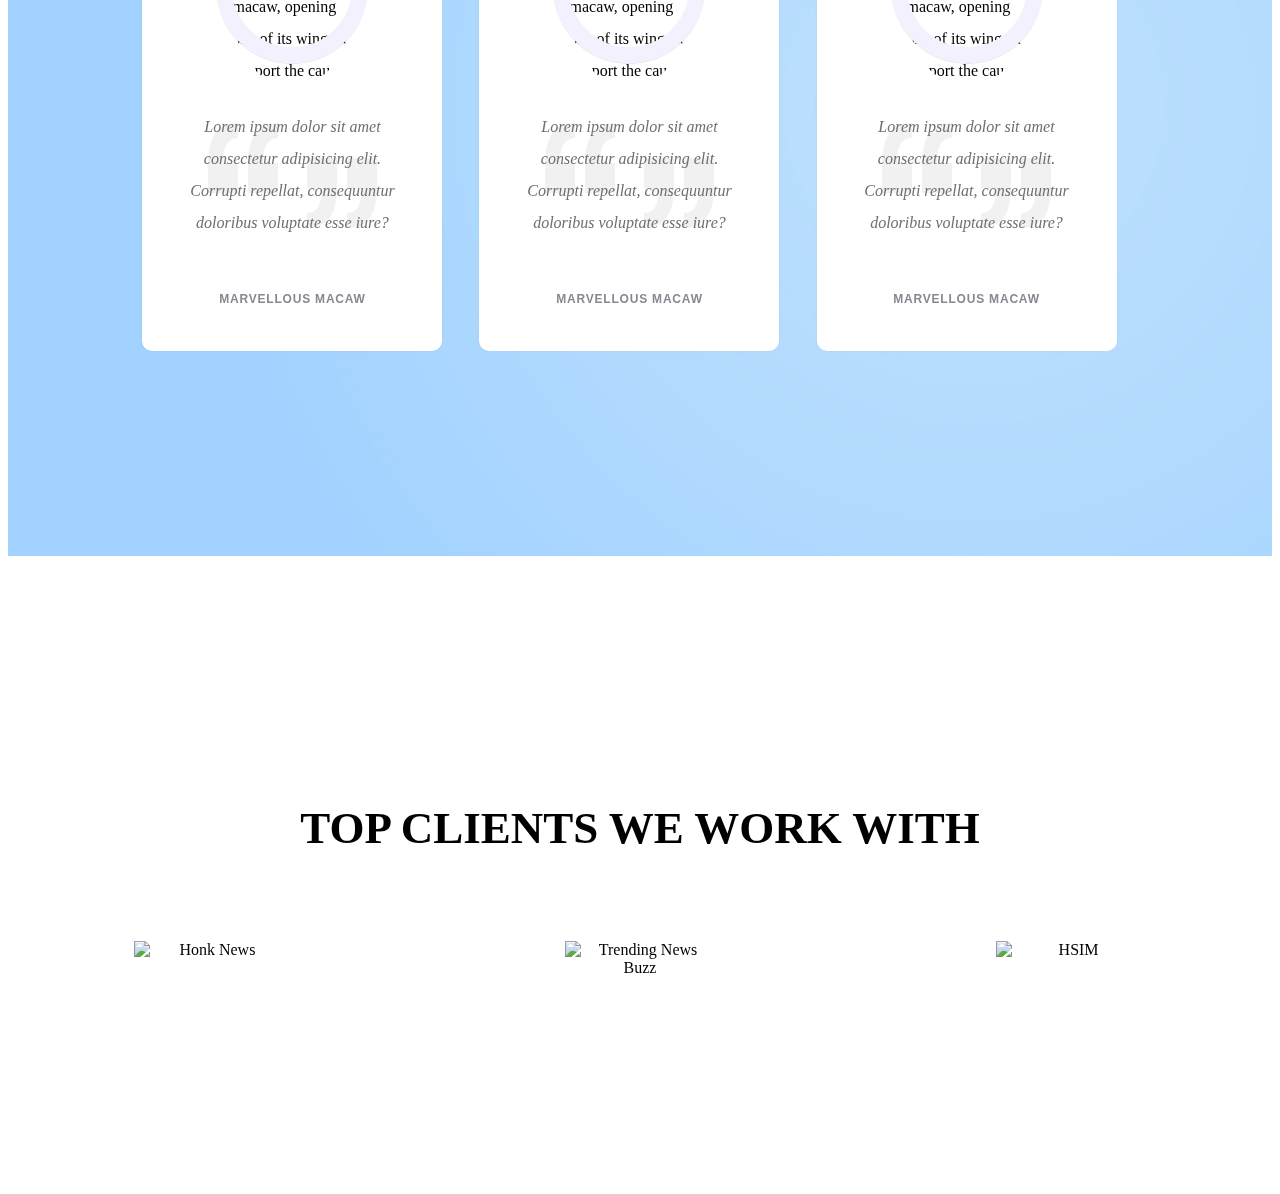
==== commit 137f0fca: "content marketing added" ====
--- a/index.html
+++ b/index.html
@@ -101,81 +101,97 @@
           <img src="https://hsim.in/wp-content/uploads/2022/02/png-hsim-logo.png" alt="HSIM">
         </div>
       </div>
-      <!-- Services Section -->
-      <div class="services-section">
+
+      <!-- Testing Services Section -->
+      <div class="service-section-2">
         <h2 class="main-service-heading">Our Services</h2>
         <!-- Service Row 1 -->
-          <div class="service-row-one">
+        <div class="service-row-one">
+          <div class="services-container">
             <!-- Service One -->
-            <div class="service-one service">
-              <div class="image-section">
-                <img src="./media/images/Icon.jpg" alt="Service Icon">
-              </div>
-              <h2 class="service-heading">Guest Post Service</h2>
-            </div>
-            <!-- Service Two -->
-            <div class="service-two service">
-              <div class="image-section">
-                <img src="./media/images/Icon.jpg" alt="Service Icon">
-              </div>
-              <h2 class="service-heading">Outreach Service</h2>
-            </div>
-            <!-- Service Three -->
-            <div class="service-three service">
-              <div class="image-section">
-                <img src="./media/images/Icon.jpg" alt="Service Icon">
-              </div>
-              <h2 class="service-heading">SEO <br>Services</h2>
-            </div>
-          </div>
-          <!-- Service Row 2 -->
-          <div class="service-row-one">
+          <div class="service-one services">
+            <div class="image-section">
+              <img src="./media/images/guestpost.png" alt="testing Service Section">
+            </div>
+            <h2>Guest Post Service</h2>
+            <p>Our premium link building service provides natural, high-quality contextual links and help boost your page’s rankings and your overall domain authority.</p>
+          </div>
+          <!-- Service Two -->
+          <div class="service-one services">
+            <div class="image-section">
+              <img src="./media/images/Outreach.png" alt="testing Service Section">
+            </div>
+            <h2>Outreach Service</h2>
+            <p>Our outreach process of strategically communicating and establishing relationships with industry influencers and publishers in order to achieve a particular objective, including: SEO and content marketing: Obtaining opportunities for guest posting, promoting new content, and acquiring new backlinks.</p>
+          </div>
+          <!-- Service Three -->
+          <div class="service-one services">
+            <div class="testing-image-section">
+              <img src="./media/images/Seo.png" alt="testing Service Section">
+            </div>
+            <h2>SEO Services</h2>
+            <p>Improve Your Search Engine Rankings and Online Visibility.Our Goal to craft a customized SEO strategy tailored specifically for your business.Every day, our SEO agency works hard to demonstrate that we own our clients' voices.</p>
+          </div>
+        </div>
+        </div>
+        <!-- Service Row 2 -->
+        <div class="service-row-one">
+          <div class="services-container">
             <!-- Service One -->
-            <div class="service-one service">
-              <div class="image-section">
-                <img src="./media/images/Icon.jpg" alt="Service Icon">
-              </div>
-              <h2 class="service-heading">PPC <br>Services</h2>
-            </div>
-            <!-- Service Two -->
-            <div class="service-two service">
-              <div class="image-section">
-                <img src="./media/images/Icon.jpg" alt="Service Icon">
-              </div>
-              <h2 class="service-heading">SMM <br>Services</h2>
-            </div>
-            <!-- Service Three -->
-            <div class="service-three service">
-              <div class="image-section">
-                <img src="./media/images/Icon.jpg" alt="Service Icon">
-              </div>
-              <h2 class="service-heading">Music <br> Promotion</h2>
-            </div>
-          </div>
-          <!-- Service Row 3 -->
-          <div class="service-row-one">
+          <div class="service-one services">
+            <div class="image-section">
+              <img src="./media/images/payperclick.png" alt="testing Service Section">
+            </div>
+            <h2>PPC Services </h2>
+            <p>Serve Vision is a well-known authority in pay-per-click internet marketing. Our pay per click advertising company collaborates with a variety of industry players and marketing professionals to help them generate more leads, raise brand awareness, and achieve their objectives.</p>
+          </div>
+          <!-- Service Two -->
+          <div class="service-one services">
+            <div class="image-section">
+              <img src="./media/images/SMM.png" alt="testing Service Section">
+            </div>
+            <h2>SMM Service</h2>
+            <p>In today’s internet-driven society, social media channels have emerged as a significant source of news and information. Social media presence is also an essential component of search engine rankings and digital marketing.</p>
+          </div>
+          <!-- Service Three -->
+          <div class="service-one services">
+            <div class="testing-image-section">
+              <img src="./media/images/Musicpromotion.png" alt="testing Service Section">
+            </div>
+            <h2>Music Promotion</h2>
+            <p>Expand your audience with our Music Promotion Support.We work across Facebook, YouTube & Instagram to deliver targeted advertising campaigns that engage targeted audiences. We help build your brand profile, your social media following and drive traffic through to online destinations such as Spotify & YouTube.</p>
+          </div>
+        </div>
+        </div>
+        <!-- Service Row 3 -->
+        <di   v class="service-row-one">
+          <div class="services-container">
             <!-- Service One -->
-            <div class="service-one service">
-              <div class="image-section">
-                <img src="./media/images/Icon.jpg" alt="Service Icon">
-              </div>
-              <h2 class="service-heading">Website <br> Development</h2>
-            </div>
-            <!-- Service Two -->
-            <div class="service-two service">
-              <div class="image-section">
-                <img src="./media/images/Icon.jpg" alt="Service Icon">
-              </div>
-              <h2 class="service-heading">Video <br> Marketing</h2>
-            </div>
-            <!-- Service Three -->
-            <div class="service-three service">
-              <div class="image-section">
-                <img src="./media/images/Icon.jpg" alt="Service Icon">
-              </div>
-              <h2 class="service-heading">Content <br> Marketing</h2>
-            </div>
-          </div>
+          <div class="service-one services">
+            <div class="image-section">
+              <img src="./media/images/webdevelopment.png" alt="testing Service Section">
+            </div>
+            <h2>Website Development</h2>
+            <p>WordPress design agency having years of experience and able to create or redesign your website efficiently and get your site up and running as soon as possible. We will operate at maximum efficiency to get your website project live.Our WordPress web design company places the utmost importance on your specific business objectives, and this is where our WordPress development services begin.</p>
+          </div>
+          <!-- Service Two -->
+          <div class="service-one services">
+            <div class="image-section">
+              <img src="./media/images/videomarketing.png" alt="testing Service Section">
+            </div>
+            <h2>Video Marketing </h2>
+            <p>Engage your audience and attract new customers through the use of intelligent and appealing videos. Provide more information about your product and brand. Explain your most complex ideas using straightforward audiovisuals.</p>
+          </div>
+          <!-- Service Three -->
+          <div id="contentmarketing" class="service-one services">
+            <div class="testing-image-section">
+              <img src="./media/images/contentmarketing.png" alt="testing Service Section">
+            </div>
+            <h2>Content Marketing</h2>
+            <p>Content marketing can help you generate more leads, close more sales, and expand your business. It can also help you increase the number of pages on your website that target particular keywords from the perspective of search engine optimization.</p>
+          </div>
+        </div>
+        </div>
       </div>
       <!-- Our Case Studies -->
       <div class="case-studies">
--- a/style.css
+++ b/style.css
@@ -151,62 +151,46 @@
     width: 150px;
     height: auto;
 }
-.services-section {
-    background: url('./media/images/backgroundservice.jpg');
-    /* height: 100vh; */
+.service-section-2 {
+    background:white;
     background-size: cover;
-    user-select: none;
-}
-.service-row-one {
+    padding-bottom: 50px;
+    background-position: left;
+}
+.services-container {
     width: 80%;
     margin-left: auto;
     margin-right: auto;
+    display: flex;
     justify-content: space-between;
 }
-.services-section {
-    /* text-align: center; */
-    padding: 50px 0px;
+.services {
+    width: calc(33.33% - 20px);
+    text-align: center;
+    padding: 50px 50px;
+    /* border: 1px solid black; */
+    transition: all 1s ease;
+    cursor: pointer;
+    border-radius: 10px;
+}
+.services:hover {
+    box-shadow: 0px 0px 30px #acd8ff    ;
+}
+.services img {
+    width: 75px
+}
+.services h2 {
+    font-size: 30px;
+    font-weight: bold
+}
+.service-section-2 .main-service-heading {
+    text-align: center;
     text-transform: uppercase;
 }
-.service-row-one {
-    display: flex;
-    margin-top: 100px;
-}
 .main-service-heading {
-    font-size: 40px;
-    text-align: center;
-}
-.service {
-    background: white;
-    width: 25%;
-    align-items: left;
-    padding: 15px;
-    align-items: center;
-    box-shadow: 0px 0px 5px 0.5px #ccc;
-    border-radius: 10px;
-    cursor: pointer;
-    user-select: none;
-    display: flex;
-    transition: all 1s ease;
-}
-
-.service:active {
-    box-shadow: inset -3px -3px 15px 0.5px #ccc;
-}
-.service:hover {
-    transform: scale(1.02);
-}
-.service .image-section img {
-    width: 60px;
-}
-.service-heading {
-    width: 100%;
-    font-size: 20px;
-    padding: 10px;
-    text-align: center;
-    line-height: 1.3;
-    text-transform: uppercase;
-}
+    text-align: center;
+}
+
 .case-studies {
     background: white;
     height: 50vh;
@@ -215,6 +199,7 @@
     align-items: center;
     display: flex;
     flex-direction: column;
+    display: none;
 }
 
 .case-studies .service-row-one {
@@ -289,7 +274,7 @@
 /* Testing Tesimonials */
 article {
     /* limit the width of the article container */
-    width: 350px;
+    width: 300px;
     /* display the contents in a column */
     display: flex;
     flex-direction: column;
@@ -389,6 +374,9 @@
     font-size: 45px;
     text-transform: uppercase;
 }
+.service-row-one a {
+    text-decoration: none;
+}
 
 
 
@@ -462,16 +450,7 @@
     .business-we-own h2 {
         font-size: 42px;
     }
-    .service-row-one {
-        flex-direction: column;
-    }
-    .service {
-        width: 100%;
-        margin-top: 15px;
-    }
-    .service-row-one {
-        margin-top: 10px;
-    }
+   
     .case-studies {
         height: auto;
     }
@@ -497,10 +476,12 @@
     }
     .testimonials-section {
         height: auto;
+        background: url('./media/images/testimonialsbackgroundmobile.jpg');
+        background-size: cover;
     }
     .testimonial-main-section {
         flex-direction: column;
-        width: auto;
+        width: 90%;
         align-items: flex-start;
     }
     .testimonial-two, .testimonial-three {
@@ -509,5 +490,17 @@
     .top-clients-work h2 {
         font-size: 30px;
     }
-   
-  }+    .service-section-2 {
+        background: url('./media/images/servicebackgroundphone.jpg');
+        background-size: cover;
+        flex-direction: column;
+    }
+    .services-container {
+    flex-direction: column;
+   }
+   .services {
+    width: 100%;
+   }
+  }
+
+  /* Testing Service Section */
